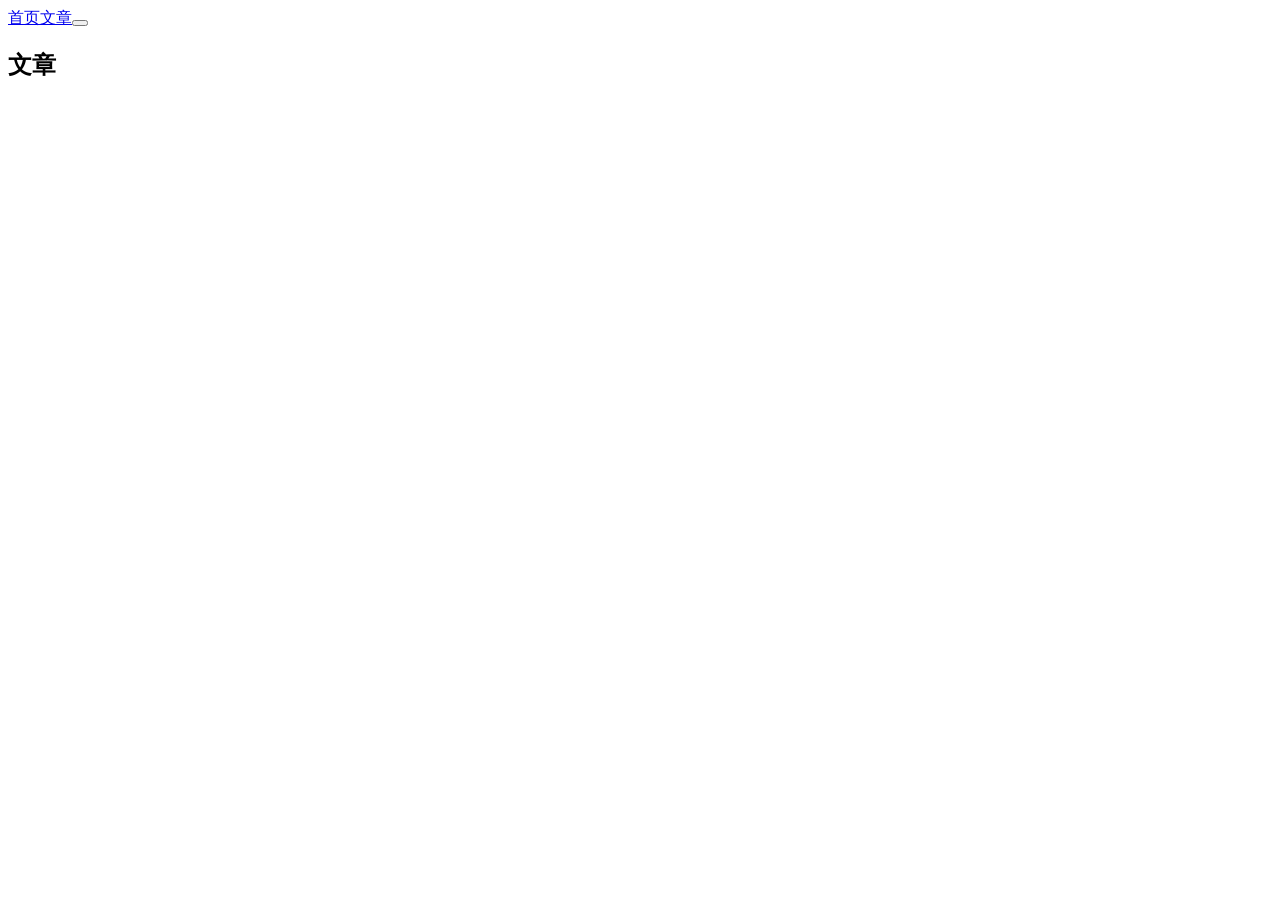
==== site/Blog/index.html @ 5a902c32 "Update compiled website" ====
<!DOCTYPE html><html lang="zh"><head><script src="/typst-composer-free-test-20260920-pages/assets/composer-settings.js"></script><meta charset="utf-8"><meta name="viewport" content="width=device-width, initial-scale=1"><meta name="generator" content="Typst"><title>文章</title><meta property="og:title" content="文章"><meta property="og:type" content="article"><meta name="description" content><meta property="og:description" content><meta name="author" content="morfisto"><meta property="article:author" content="morfisto"><meta name="twitter:card" content="summary"><link rel="stylesheet" href="/typst-composer-free-test-20260920-pages/assets/tufte.css"><link rel="stylesheet" href="/typst-composer-free-test-20260920-pages/assets/tufted.css"><link rel="stylesheet" href="/typst-composer-free-test-20260920-pages/assets/theme.css"><link rel="stylesheet" href="/typst-composer-free-test-20260920-pages/assets/responsive.css"><link rel="stylesheet" href="/typst-composer-free-test-20260920-pages/assets/composer-theme.css"><link rel="stylesheet" href="/typst-composer-free-test-20260920-pages/assets/custom.css"><script src="/typst-composer-free-test-20260920-pages/assets/code-blocks.js"></script><script src="/typst-composer-free-test-20260920-pages/assets/format-headings.js"></script><script src="/typst-composer-free-test-20260920-pages/assets/theme-toggle.js"></script><script src="/typst-composer-free-test-20260920-pages/assets/marginnote-toggle.js"></script><script src="/typst-composer-free-test-20260920-pages/assets/toc.js"></script><script src="/typst-composer-free-test-20260920-pages/assets/back-to-top.js"></script><script src="/typst-composer-free-test-20260920-pages/assets/math-copy.js"></script><script src="/typst-composer-free-test-20260920-pages/assets/content-overflow.js"></script><link rel="canonical" href="https://morfisto.github.io/typst-composer-free-test-20260920-pages/Blog/"></head><body><header class="site-header"></header><header class="site-header"><nav class="site-nav"><a href="/typst-composer-free-test-20260920-pages/">首页</a><a href="/typst-composer-free-test-20260920-pages/Blog/">文章</a><button id="theme-toggle" class="theme-toggle-btn" type="button" aria-label="Toggle theme"></button></nav></header><article><section><h2>文章</h2><div id="blog-entries"></div></section></article><footer></footer></body></html>
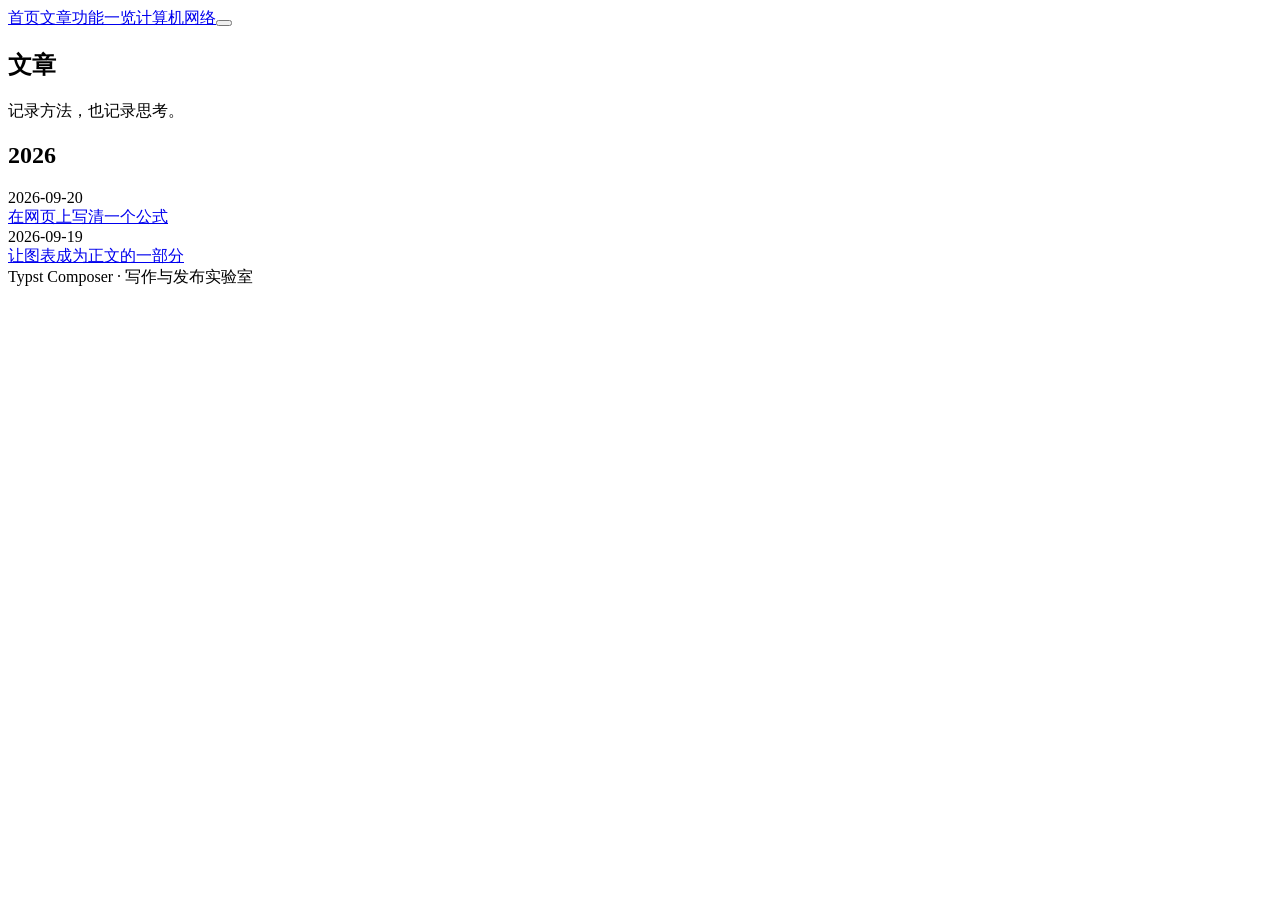
==== commit dd2e5497: "Update compiled website" ====
--- a/site/Blog/index.html
+++ b/site/Blog/index.html
@@ -1 +1 @@
-<!DOCTYPE html><html lang="zh"><head><script src="/typst-composer-free-test-20260920-pages/assets/composer-settings.js"></script><meta charset="utf-8"><meta name="viewport" content="width=device-width, initial-scale=1"><meta name="generator" content="Typst"><title>文章</title><meta property="og:title" content="文章"><meta property="og:type" content="article"><meta name="description" content><meta property="og:description" content><meta name="author" content="morfisto"><meta property="article:author" content="morfisto"><meta name="twitter:card" content="summary"><link rel="stylesheet" href="/typst-composer-free-test-20260920-pages/assets/tufte.css"><link rel="stylesheet" href="/typst-composer-free-test-20260920-pages/assets/tufted.css"><link rel="stylesheet" href="/typst-composer-free-test-20260920-pages/assets/theme.css"><link rel="stylesheet" href="/typst-composer-free-test-20260920-pages/assets/responsive.css"><link rel="stylesheet" href="/typst-composer-free-test-20260920-pages/assets/composer-theme.css"><link rel="stylesheet" href="/typst-composer-free-test-20260920-pages/assets/custom.css"><script src="/typst-composer-free-test-20260920-pages/assets/code-blocks.js"></script><script src="/typst-composer-free-test-20260920-pages/assets/format-headings.js"></script><script src="/typst-composer-free-test-20260920-pages/assets/theme-toggle.js"></script><script src="/typst-composer-free-test-20260920-pages/assets/marginnote-toggle.js"></script><script src="/typst-composer-free-test-20260920-pages/assets/toc.js"></script><script src="/typst-composer-free-test-20260920-pages/assets/back-to-top.js"></script><script src="/typst-composer-free-test-20260920-pages/assets/math-copy.js"></script><script src="/typst-composer-free-test-20260920-pages/assets/content-overflow.js"></script><link rel="canonical" href="https://morfisto.github.io/typst-composer-free-test-20260920-pages/Blog/"></head><body><header class="site-header"></header><header class="site-header"><nav class="site-nav"><a href="/typst-composer-free-test-20260920-pages/">首页</a><a href="/typst-composer-free-test-20260920-pages/Blog/">文章</a><button id="theme-toggle" class="theme-toggle-btn" type="button" aria-label="Toggle theme"></button></nav></header><article><section><h2>文章</h2><div id="blog-entries"></div></section></article><footer></footer></body></html>+<!DOCTYPE html><html lang="zh"><head><script src="/typst-composer-free-test-20260920-pages/assets/composer-settings.js"></script><meta charset="utf-8"><meta name="viewport" content="width=device-width, initial-scale=1"><meta name="generator" content="Typst"><title>文章</title><link rel="alternate" type="application/rss+xml" href="/typst-composer-free-test-20260920-pages/feed.xml" title="纸上与屏间 RSS Feed"><meta property="og:title" content="文章"><meta property="og:type" content="article"><meta name="description" content="用 Typst 记录、表达与分享。"><meta property="og:description" content="用 Typst 记录、表达与分享。"><meta name="author" content="morfisto"><meta property="article:author" content="morfisto"><meta name="twitter:card" content="summary"><link rel="stylesheet" href="/typst-composer-free-test-20260920-pages/assets/tufte.css"><link rel="stylesheet" href="/typst-composer-free-test-20260920-pages/assets/tufted.css"><link rel="stylesheet" href="/typst-composer-free-test-20260920-pages/assets/theme.css"><link rel="stylesheet" href="/typst-composer-free-test-20260920-pages/assets/responsive.css"><link rel="stylesheet" href="/typst-composer-free-test-20260920-pages/assets/composer-theme.css"><link rel="stylesheet" href="/typst-composer-free-test-20260920-pages/assets/custom.css"><script src="/typst-composer-free-test-20260920-pages/assets/code-blocks.js"></script><script src="/typst-composer-free-test-20260920-pages/assets/format-headings.js"></script><script src="/typst-composer-free-test-20260920-pages/assets/theme-toggle.js"></script><script src="/typst-composer-free-test-20260920-pages/assets/marginnote-toggle.js"></script><script src="/typst-composer-free-test-20260920-pages/assets/toc.js"></script><script src="/typst-composer-free-test-20260920-pages/assets/back-to-top.js"></script><script src="/typst-composer-free-test-20260920-pages/assets/math-copy.js"></script><script src="/typst-composer-free-test-20260920-pages/assets/content-overflow.js"></script><link rel="canonical" href="https://morfisto.github.io/typst-composer-free-test-20260920-pages/Blog/"></head><body><header class="site-header"></header><header class="site-header"><nav class="site-nav"><a href="/typst-composer-free-test-20260920-pages/">首页</a><a href="/typst-composer-free-test-20260920-pages/Blog/">文章</a><a href="/typst-composer-free-test-20260920-pages/features/">功能一览</a><a href="/typst-composer-free-test-20260920-pages/network/">计算机网络</a><button id="theme-toggle" class="theme-toggle-btn" type="button" aria-label="Toggle theme"></button></nav></header><article><section><h2>文章</h2><p>记录方法，也记录思考。</p><div id="blog-entries"><h2>2026</h2><div class="blog-entry"><div class="blog-entry-date">2026-09-20</div><div class="blog-entry-content"><a href="/typst-composer-free-test-20260920-pages/Blog/math/">在网页上写清一个公式</a></div></div><div class="blog-entry"><div class="blog-entry-date">2026-09-19</div><div class="blog-entry-content"><a href="/typst-composer-free-test-20260920-pages/Blog/visual/">让图表成为正文的一部分</a></div></div></div></section></article><footer>Typst Composer · 写作与发布实验室</footer></body></html>
